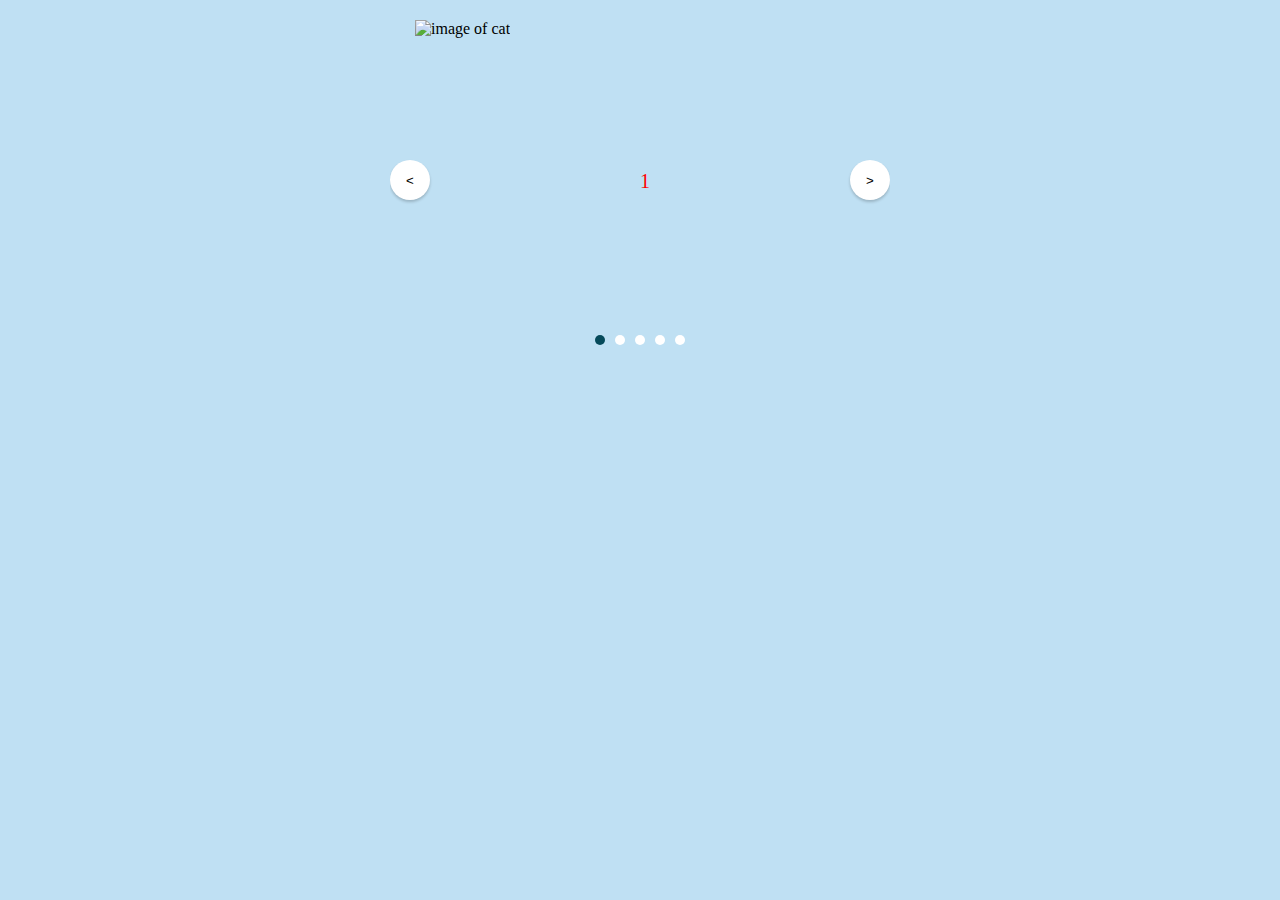
==== slider/slider.html @ 1d77598b "first commit" ====
<!DOCTYPE html>
<html lang="en">
  <head>
    <meta charset="UTF-8" />
    <meta name="viewport" content="width=device-width, initial-scale=1.0" />
    <link rel="stylesheet" href="style.css" />
    <title>Slider</title>
  </head>
  <body>
    <div class="slider" class="slider">
      <div class="slider__wrapper"></div>
      <div class="slider__button-wrapper">
        <button class="slider__button slider__button_left">&lt;</button>
        <button class="slider__button slider__button_right">></button>
      </div>
      <form class="slider__points-wrapper"></form>
    </div>
  </body>
  <script src="script.js"></script>
</html>
---- slider/style.css ----
* {
  padding: 0px;
  margin: 0px;
  height: 100%;
  box-sizing: border-box;
}

body {
  background-color: rgb(191, 224, 243);
  padding: 20px;
}
.slider {
  position: relative;
  width: 500px;
  height: 350px;
  margin-inline: auto;
  overflow: hidden;
}

.slider__wrapper {
  /* transition: 300ms; */

  position: absolute;
  height: 300px;
  display: flex;
  width: fit-content;
}

.slider__slide {
  position: relative;
  height: 100%;
}

.slider__image {
  width: 90%;
  height: 100%;
  margin-inline: 5%;
  object-fit: cover;
  object-position: center;
}

.slider__button-wrapper {
  position: absolute;
  width: 500px;
  height: fit-content;
  top: 40%;
  display: flex;
  justify-content: space-between;
}

.slider__button {
  position: relative;
  width: 40px;
  height: 40px;
  border-radius: 50%;
  border: none;
  box-shadow: 0px 2px 3px rgb(0 0 0 / 0.2);
  cursor: pointer;
  background-color: #fff;
}

.slider__points-wrapper {
  position: absolute;
  display: flex;
  height: 20px;
  width: fit-content;
  top: 90%;
  left: 50%;
  transform: translateX(-50%);
}

.slider__point {
  -webkit-appearance: none;
  appearance: none;
  background-color: #fff;
  border: none;
  margin-inline: 5px;
  width: 10px;
  height: 10px;
  background-color: #fff;
  border-radius: 50%;
  cursor: pointer;
}

.slider__point:checked {
  background-color: rgb(5, 74, 90);
}

.slider__point:hover {
  background-color: rgb(5, 74, 90);
}
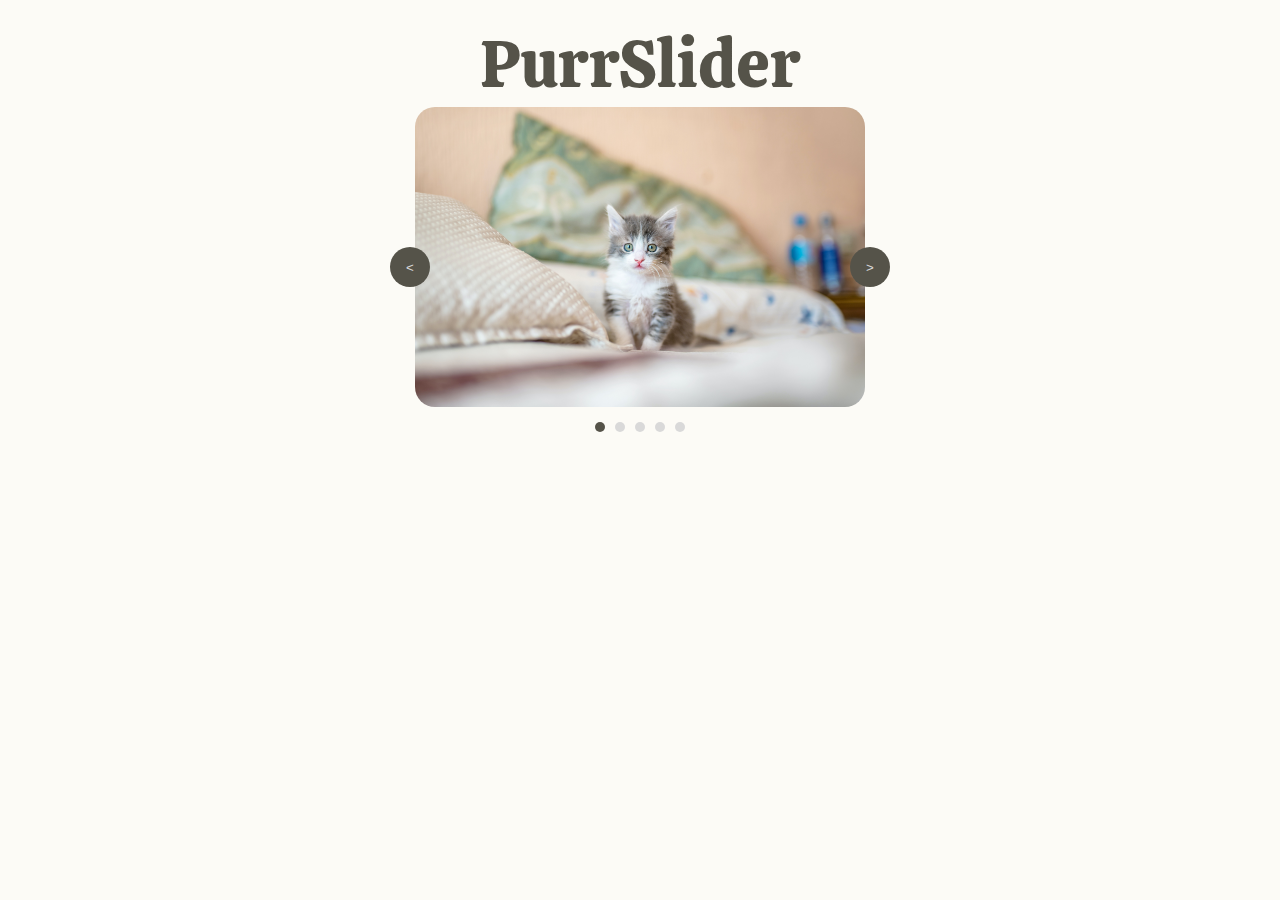
==== commit 721eb265: "style: change slider styles" ====
--- a/slider/slider.html
+++ b/slider/slider.html
@@ -7,6 +7,7 @@
     <title>Slider</title>
   </head>
   <body>
+    <h1 class="title">PurrSlider</h1>
     <div class="slider" class="slider">
       <div class="slider__wrapper"></div>
       <div class="slider__button-wrapper">
--- a/slider/style.css
+++ b/slider/style.css
@@ -1,14 +1,27 @@
+@import url('https://fonts.googleapis.com/css2?family=Calistoga&display=swap');
+
 * {
   padding: 0px;
   margin: 0px;
-  height: 100%;
+  /* height: 100%; */
   box-sizing: border-box;
 }
 
 body {
-  background-color: rgb(191, 224, 243);
+  background-color: #fcfbf6;
   padding: 20px;
 }
+
+.title {
+  color: #555349;
+  text-align: center;
+  font-family: Calistoga;
+  font-size: 67px;
+  font-style: normal;
+  font-weight: 400;
+  line-height: normal;
+}
+
 .slider {
   position: relative;
   width: 500px;
@@ -18,8 +31,6 @@
 }
 
 .slider__wrapper {
-  /* transition: 300ms; */
-
   position: absolute;
   height: 300px;
   display: flex;
@@ -37,6 +48,7 @@
   margin-inline: 5%;
   object-fit: cover;
   object-position: center;
+  border-radius: 20px;
 }
 
 .slider__button-wrapper {
@@ -54,9 +66,9 @@
   height: 40px;
   border-radius: 50%;
   border: none;
-  box-shadow: 0px 2px 3px rgb(0 0 0 / 0.2);
   cursor: pointer;
-  background-color: #fff;
+  background-color: #555349;
+  color: #d9d9d9;
 }
 
 .slider__points-wrapper {
@@ -72,20 +84,19 @@
 .slider__point {
   -webkit-appearance: none;
   appearance: none;
-  background-color: #fff;
   border: none;
   margin-inline: 5px;
   width: 10px;
   height: 10px;
-  background-color: #fff;
+  background-color: #d9d9d9;
   border-radius: 50%;
   cursor: pointer;
 }
 
 .slider__point:checked {
-  background-color: rgb(5, 74, 90);
+  background-color: #555349;
 }
 
 .slider__point:hover {
-  background-color: rgb(5, 74, 90);
+  background-color: #555349;
 }
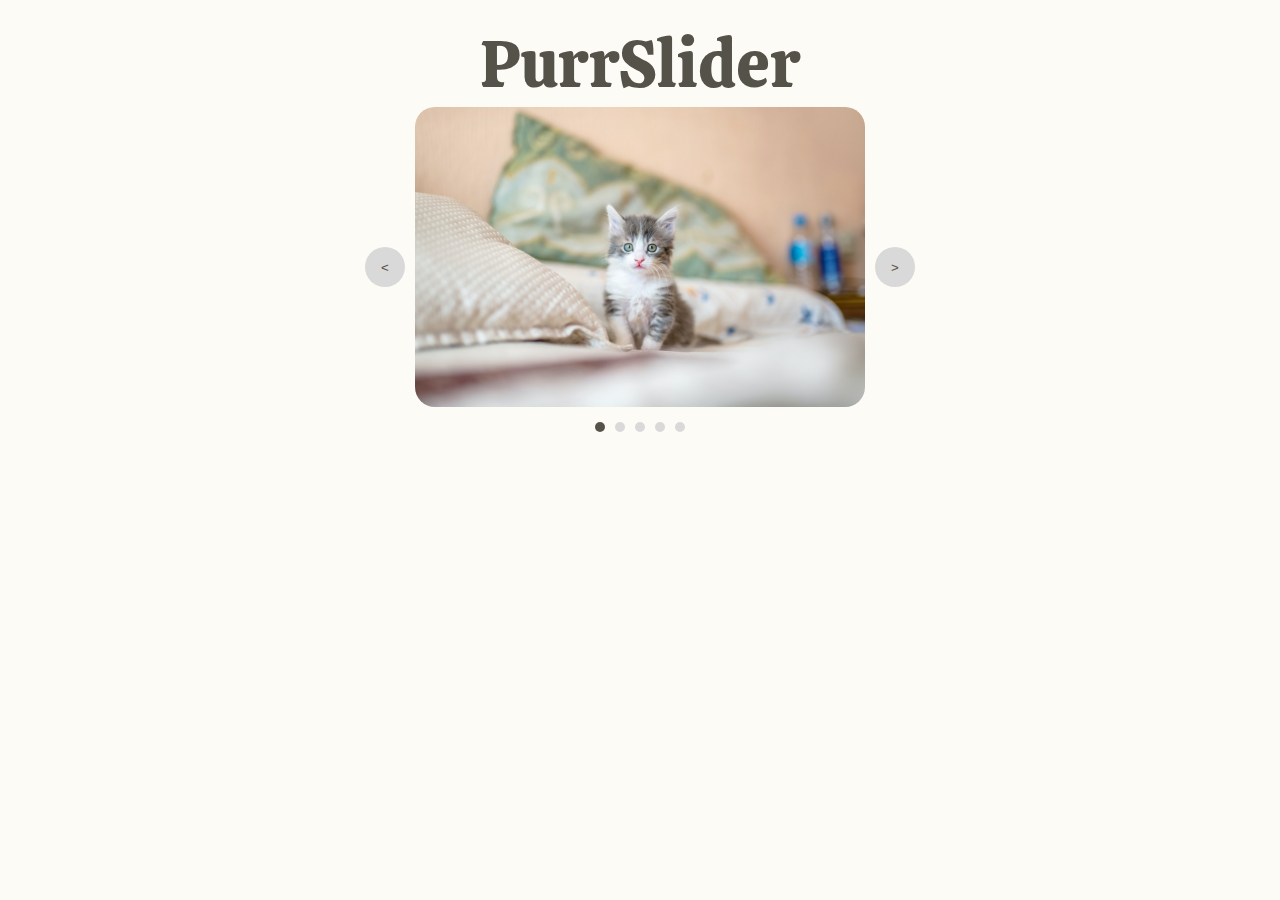
==== commit 33d46801: "refactor: buttons outside window, compress images" ====
--- a/slider/slider.html
+++ b/slider/slider.html
@@ -9,7 +9,9 @@
   <body>
     <h1 class="title">PurrSlider</h1>
     <div class="slider" class="slider">
-      <div class="slider__wrapper"></div>
+      <div class="slider__window">
+        <div class="slides__wrapper"></div>
+      </div>
       <div class="slider__button-wrapper">
         <button class="slider__button slider__button_left">&lt;</button>
         <button class="slider__button slider__button_right">></button>
--- a/slider/style.css
+++ b/slider/style.css
@@ -3,7 +3,6 @@
 * {
   padding: 0px;
   margin: 0px;
-  /* height: 100%; */
   box-sizing: border-box;
 }
 
@@ -27,13 +26,21 @@
   width: 500px;
   height: 350px;
   margin-inline: auto;
+  /* overflow: hidden; */
+}
+
+.slider__window {
+  position: relative;
+  width: 500px;
+  height: 300px;
   overflow: hidden;
 }
 
-.slider__wrapper {
+.slides__wrapper {
   position: absolute;
   height: 300px;
   display: flex;
+  flex-direction: row;
   width: fit-content;
 }
 
@@ -53,9 +60,10 @@
 
 .slider__button-wrapper {
   position: absolute;
-  width: 500px;
+  width: 550px;
   height: fit-content;
   top: 40%;
+  left: -5%;
   display: flex;
   justify-content: space-between;
 }
@@ -67,6 +75,11 @@
   border-radius: 50%;
   border: none;
   cursor: pointer;
+  background-color: #d9d9d9;
+  color: #555349;
+}
+
+.slider__button:hover {
   background-color: #555349;
   color: #d9d9d9;
 }
